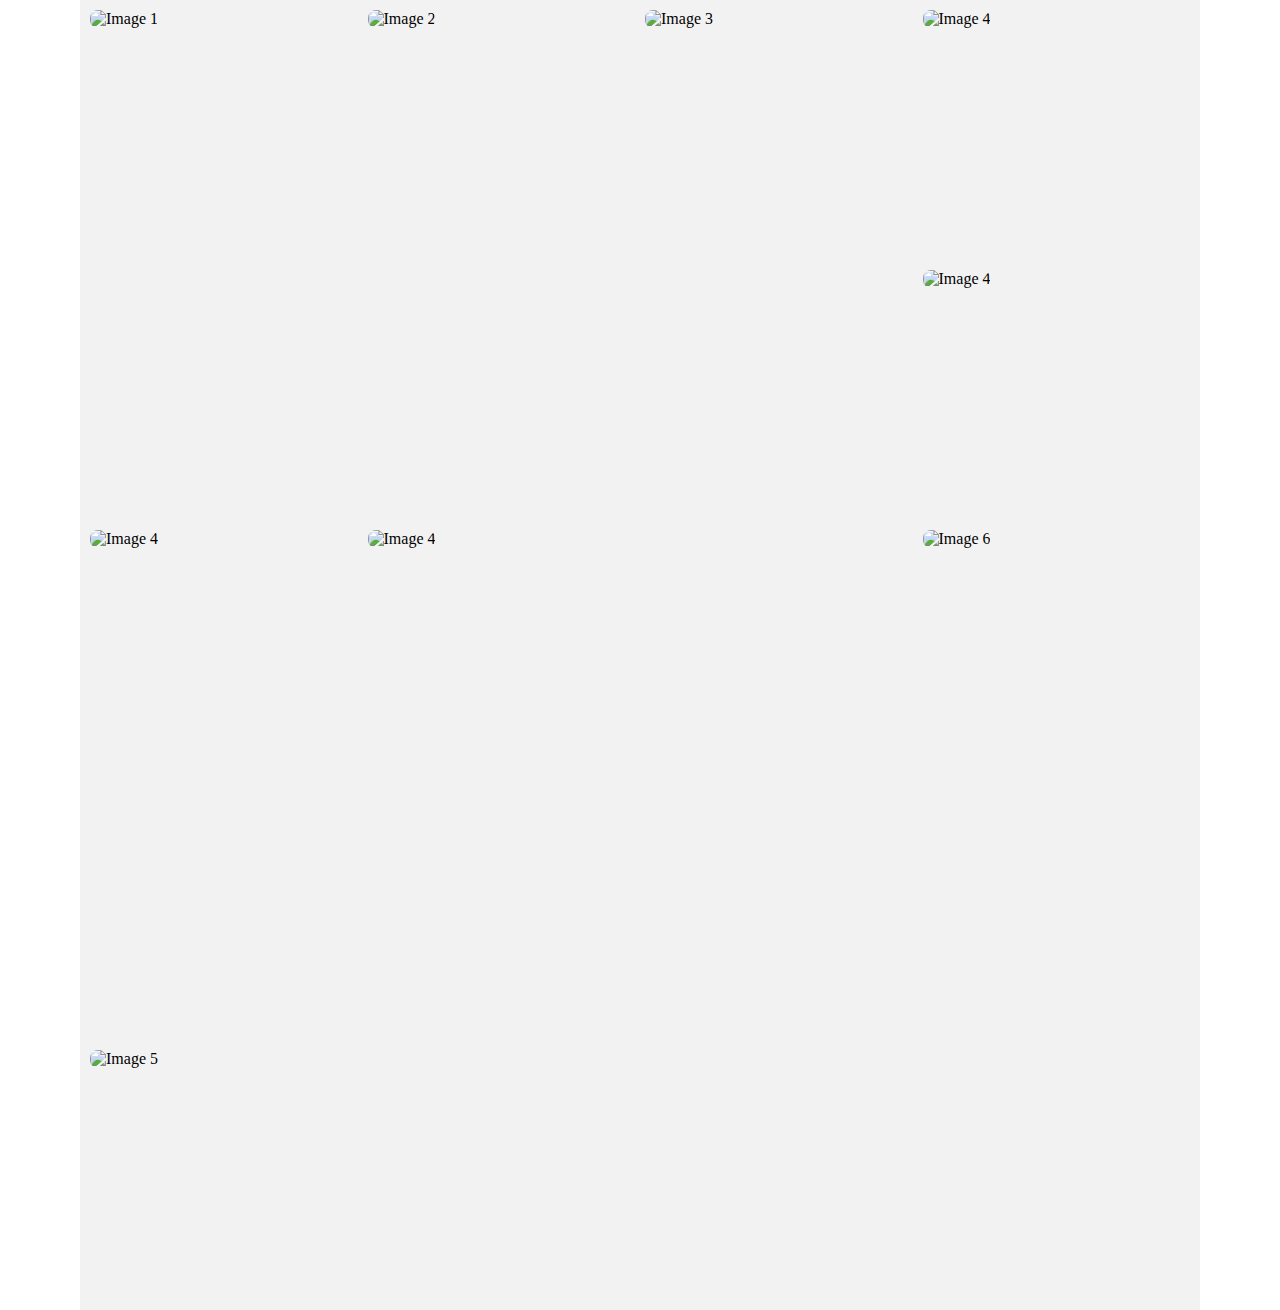
==== index.html @ 20f3a1c6 "Create index.html" ====
<!DOCTYPE html>
<html>

<head>
  <title>Vertex</title>
  <style>
    * {
      margin: 0;
      padding: 0;
    }

    .container {
      width: 100%;
      height: 720px;
      margin-left: auto;
      margin-right: auto;
    }

    .gallery {
      padding: 10px;
      max-width: 1100px;
      margin: 0 auto;
      background: #f2f2f2;
      display: grid;
      grid-gap: 10px;
      grid-template-columns: repeat(auto-fill, minmax(250px, 1fr));
      grid-auto-rows: 250px;
      grid-auto-flow: dense;
    }

    /* Vertical Things */
    .v-stretch {
      grid-row: span 2;
    }

    .v-small-stretch {
      grid-row: span 0.5;
    }

    /* Horizontal Things */
    .h-stretch {
      grid-column: span 2;
    }

    /* Horizontal & Vertical hings */
    .big-stretch {
      grid-row: span 2;
      grid-column: span 2;
    }

    .gallery div img {
      width: 100%;
      height: 100%;
      object-fit: cover;
      border-radius: 8px;
    }

    /** ***/
    @media only screen and (max-width: 560px) {
      .v-stretch {
        grid-row: span 1;
      }

      .h-stretch {
        grid-column: span 1;
      }

      .big-stretch {
        grid-column: span 1;
        grid-row: span 1;
      }
    }
  </style>
</head>

<body>
  <div class="container">
    <div class="gallery">
      <div class="v-stretch">
        <img src="https://source.unsplash.com/the-mountains-are-covered-in-snow-and-trees-hIplG0rnVbE"
          class="gallery__img" alt="Image 1">
      </div>
      <div class="v-stretch">
        <img src="https://source.unsplash.com/a-person-skiing-down-a-snow-covered-mountain-UlRGg_R7Miw"
          class="gallery__img" alt="Image 2">
      </div>
      <div class="v-stretch">
        <img src="https://source.unsplash.com/a-group-of-trees-that-are-covered-in-snow-b4rxPjktjzw"
          class="gallery__img" alt="Image 3">
      </div>
      <div>
        <img src="https://source.unsplash.com/a-snow-covered-mountain-with-a-few-trees-in-the-foreground-qhufz3kiGak"
          class="gallery__img" alt="Image 4">
      </div>




      <div>
        <img src="https://source.unsplash.com/a-van-parked-on-the-side-of-a-road-under-a-night-sky-OapsdzACS_Q"
          class="gallery__img" alt="Image 4">
      </div>
      <div>
        <img src="https://source.unsplash.com/a-person-skiing-down-a-snow-covered-mountain-UlRGg_R7Miw"
          class="gallery__img" alt="Image 4">
      </div>
      <div class="big-stretch">
        <img src="https://source.unsplash.com/a-large-rock-in-the-middle-of-a-desert-J4XcbqTXhT8"
          class="gallery__img" alt="Image 4">
      </div>
      <div class="h-stretch">
        <img src="https://source.unsplash.com/a-snowy-mountain-with-a-pink-sky-in-the-background-JOvbSDFvrlg"
          class="gallery__img" alt="Image 5">
      </div>
      <div class="v-stretch">
        <img src="https://source.unsplash.com/a-tall-white-building-next-to-a-tall-white-building-k1APT2607Cw"
          class="gallery__img" alt="Image 6">
      </div> 
    </div>
  </div>
</body>

</html>
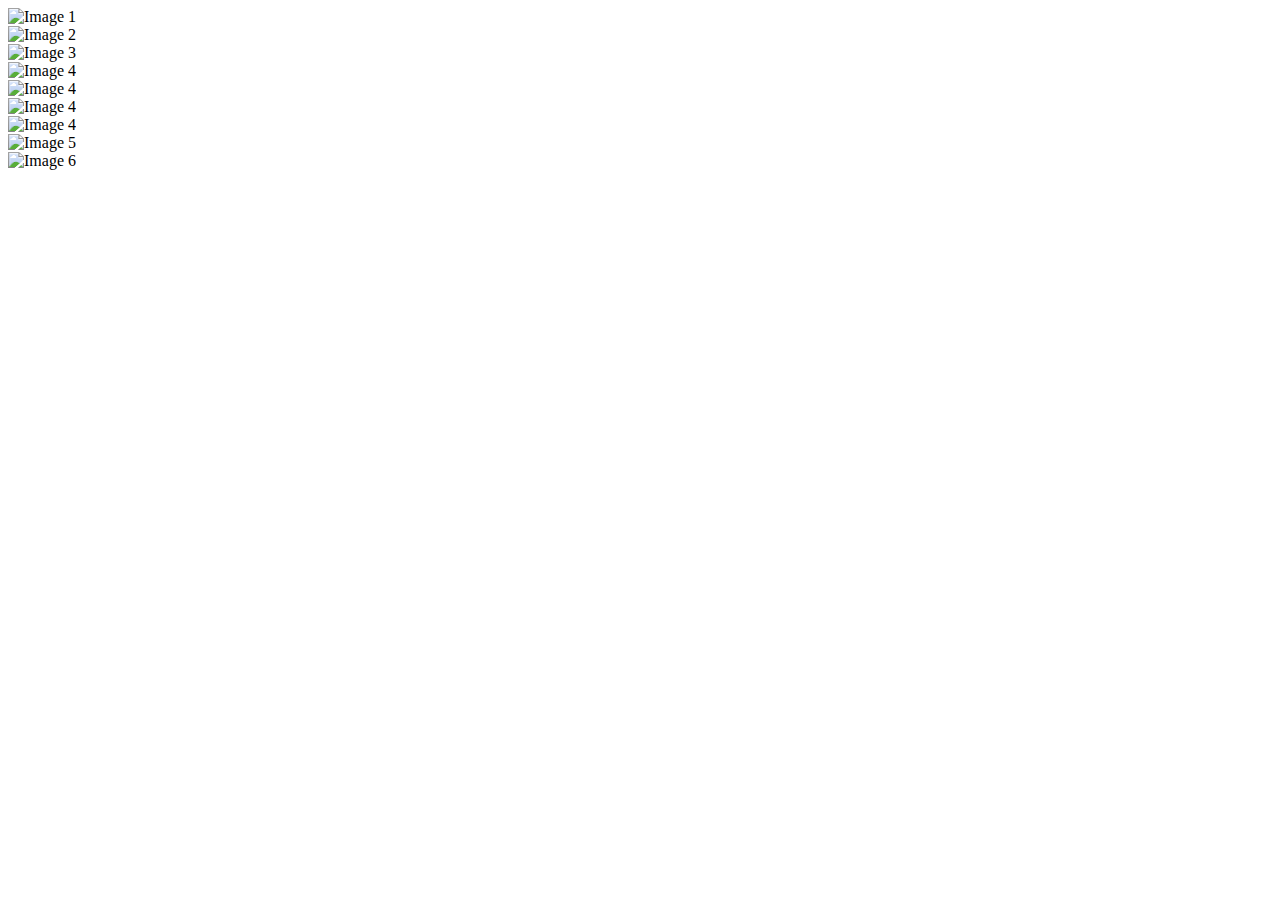
==== commit c6828990: "CSS file created" ====
--- a/index.html
+++ b/index.html
@@ -1,123 +1,54 @@
 <!DOCTYPE html>
 <html>
-
-<head>
-  <title>Vertex</title>
-  <style>
-    * {
-      margin: 0;
-      padding: 0;
-    }
-
-    .container {
-      width: 100%;
-      height: 720px;
-      margin-left: auto;
-      margin-right: auto;
-    }
-
-    .gallery {
-      padding: 10px;
-      max-width: 1100px;
-      margin: 0 auto;
-      background: #f2f2f2;
-      display: grid;
-      grid-gap: 10px;
-      grid-template-columns: repeat(auto-fill, minmax(250px, 1fr));
-      grid-auto-rows: 250px;
-      grid-auto-flow: dense;
-    }
-
-    /* Vertical Things */
-    .v-stretch {
-      grid-row: span 2;
-    }
-
-    .v-small-stretch {
-      grid-row: span 0.5;
-    }
-
-    /* Horizontal Things */
-    .h-stretch {
-      grid-column: span 2;
-    }
-
-    /* Horizontal & Vertical hings */
-    .big-stretch {
-      grid-row: span 2;
-      grid-column: span 2;
-    }
-
-    .gallery div img {
-      width: 100%;
-      height: 100%;
-      object-fit: cover;
-      border-radius: 8px;
-    }
-
-    /** ***/
-    @media only screen and (max-width: 560px) {
-      .v-stretch {
-        grid-row: span 1;
-      }
-
-      .h-stretch {
-        grid-column: span 1;
-      }
-
-      .big-stretch {
-        grid-column: span 1;
-        grid-row: span 1;
-      }
-    }
-  </style>
-</head>
-
-<body>
-  <div class="container">
-    <div class="gallery">
-      <div class="v-stretch">
-        <img src="https://source.unsplash.com/the-mountains-are-covered-in-snow-and-trees-hIplG0rnVbE"
-          class="gallery__img" alt="Image 1">
-      </div>
-      <div class="v-stretch">
-        <img src="https://source.unsplash.com/a-person-skiing-down-a-snow-covered-mountain-UlRGg_R7Miw"
-          class="gallery__img" alt="Image 2">
-      </div>
-      <div class="v-stretch">
-        <img src="https://source.unsplash.com/a-group-of-trees-that-are-covered-in-snow-b4rxPjktjzw"
-          class="gallery__img" alt="Image 3">
-      </div>
-      <div>
-        <img src="https://source.unsplash.com/a-snow-covered-mountain-with-a-few-trees-in-the-foreground-qhufz3kiGak"
-          class="gallery__img" alt="Image 4">
-      </div>
+  <head>
+    <title>Unsplash Gallery Style</title>
+    <link rel="stylesheet" href="style.css">
+  </head>
+  <body>
+    <div class="container">
+      <div class="gallery">
+        <div class="v-stretch">
+          <img src="https://source.unsplash.com/the-mountains-are-covered-in-snow-and-trees-hIplG0rnVbE"
+            class="gallery__img" alt="Image 1">
+        </div>
+        <div class="v-stretch">
+          <img src="https://source.unsplash.com/a-person-skiing-down-a-snow-covered-mountain-UlRGg_R7Miw"
+            class="gallery__img" alt="Image 2">
+        </div>
+        <div class="v-stretch">
+          <img src="https://source.unsplash.com/a-group-of-trees-that-are-covered-in-snow-b4rxPjktjzw"
+            class="gallery__img" alt="Image 3">
+        </div>
+        <div>
+          <img src="https://source.unsplash.com/a-snow-covered-mountain-with-a-few-trees-in-the-foreground-qhufz3kiGak"
+            class="gallery__img" alt="Image 4">
+        </div>
 
 
 
 
-      <div>
-        <img src="https://source.unsplash.com/a-van-parked-on-the-side-of-a-road-under-a-night-sky-OapsdzACS_Q"
-          class="gallery__img" alt="Image 4">
+        <div>
+          <img src="https://source.unsplash.com/a-van-parked-on-the-side-of-a-road-under-a-night-sky-OapsdzACS_Q"
+            class="gallery__img" alt="Image 4">
+        </div>
+        <div>
+          <img src="https://source.unsplash.com/a-person-skiing-down-a-snow-covered-mountain-UlRGg_R7Miw"
+            class="gallery__img" alt="Image 4">
+        </div>
+        <div class="big-stretch">
+          <img src="https://source.unsplash.com/a-large-rock-in-the-middle-of-a-desert-J4XcbqTXhT8" class="gallery__img"
+            alt="Image 4">
+        </div>
+        <div class="h-stretch">
+          <img src="https://source.unsplash.com/a-snowy-mountain-with-a-pink-sky-in-the-background-JOvbSDFvrlg"
+            class="gallery__img" alt="Image 5">
+        </div>
+        <div class="v-stretch">
+          <img src="https://source.unsplash.com/a-tall-white-building-next-to-a-tall-white-building-k1APT2607Cw"
+            class="gallery__img" alt="Image 6">
+        </div>
       </div>
-      <div>
-        <img src="https://source.unsplash.com/a-person-skiing-down-a-snow-covered-mountain-UlRGg_R7Miw"
-          class="gallery__img" alt="Image 4">
-      </div>
-      <div class="big-stretch">
-        <img src="https://source.unsplash.com/a-large-rock-in-the-middle-of-a-desert-J4XcbqTXhT8"
-          class="gallery__img" alt="Image 4">
-      </div>
-      <div class="h-stretch">
-        <img src="https://source.unsplash.com/a-snowy-mountain-with-a-pink-sky-in-the-background-JOvbSDFvrlg"
-          class="gallery__img" alt="Image 5">
-      </div>
-      <div class="v-stretch">
-        <img src="https://source.unsplash.com/a-tall-white-building-next-to-a-tall-white-building-k1APT2607Cw"
-          class="gallery__img" alt="Image 6">
-      </div> 
     </div>
-  </div>
-</body>
+  </body>
 
 </html>